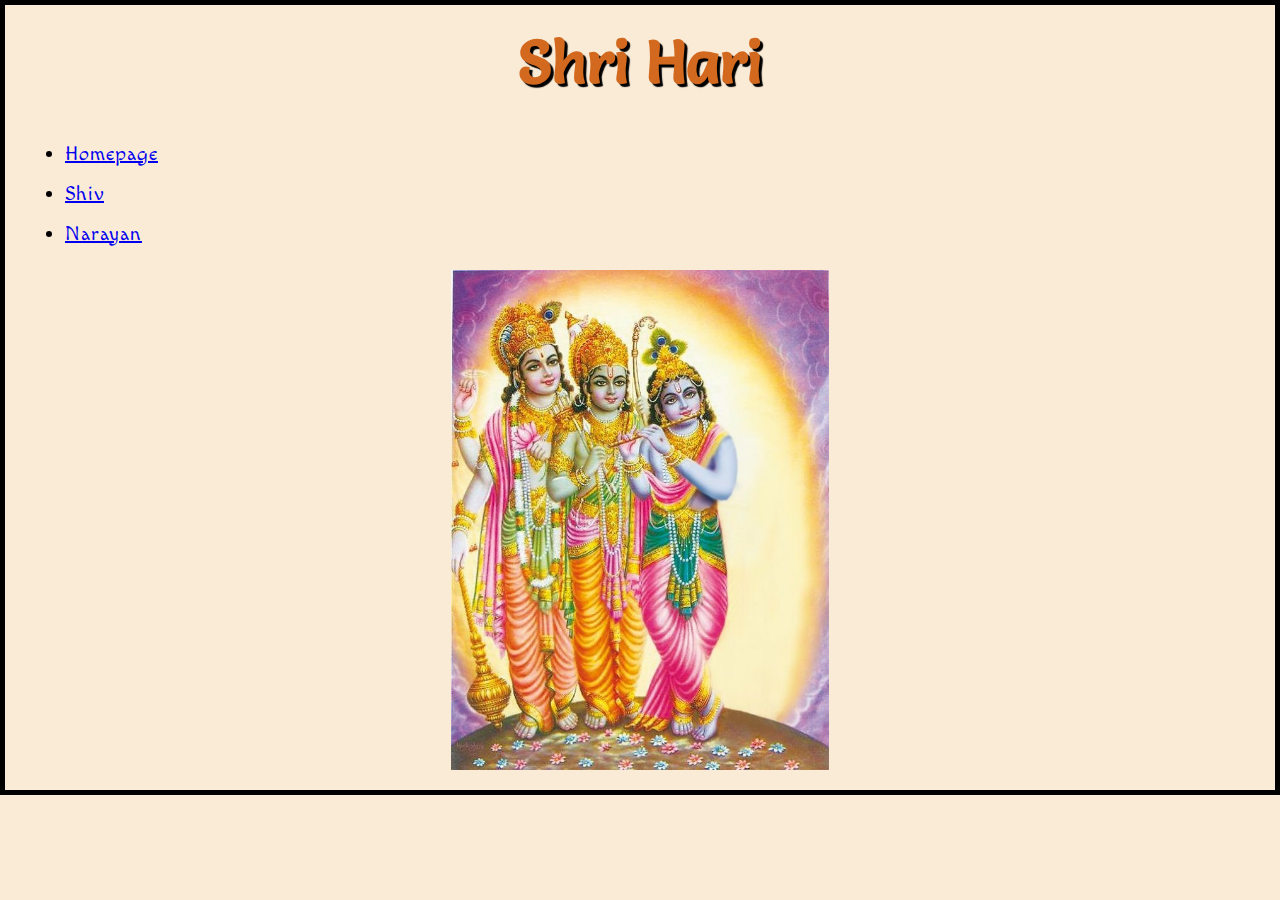
==== narayan.html @ df1daa5d "Added 2 html pages and added HTML layout elements" ====
<!DOCTYPE html>
<html lang="en">
  <head>
    <meta charset="utf-8" />
    <meta name="author" content="Vikir Dyne" />
    <meta
      name="description"
      content="A website dedicated to Shri Har - Narayan"
    />
    <meta name="viewport" content="width=device-width" />
    <link rel="stylesheet" href="styles/style.css" />
    <link rel="icon" href="favicon.jpg" type="image/x-icon" />
    <link
      rel="stylesheet"
      href="https://fonts.googleapis.com/css?family=Macondo"
    />
    <link
      rel="stylesheet"
      href="https://fonts.googleapis.com/css?family=Salsa"
    />
    <title>OM</title>
  </head>
  <body>
    <header>
      <h1>Shri Hari</h1>
    </header>
    <nav>
      <ul>
        <li><a href="./index.html">Homepage</a></li>
        <li><a href="./shiv.html">Shiv</a></li>
        <li><a href="#">Narayan</a></li>
      </ul>
    </nav>
    <main>
      <img
        src="images/vishnu-ram-krishna.jpg"
        alt="Divine image of Shree Vishnu, Shri Ram and Shri Krishna"
      />
    </main>
  </body>
</html>
---- styles/style.css ----
h1 {
  margin: 0;
  padding: 20px 0;
  color: chocolate;
  text-shadow: 3px 3px 1px black;
  font-size: 60px;
  text-align: center;
  font-family: salsa, sans-serif;
}

p,
li {
  font-size: 20px;
  line-height: 2;
  letter-spacing: 1px;
  font-family: Macondo, sans-serif;
}

html {
  background-color: antiquewhite;
}

body {
  margin: 0 auto;
  padding: 0 20px 20px 20px;
  border: 5px solid black;
}

img {
  display: block;
  margin: 0 auto;
  height: 500px;
}

li {
  font-family: Macondo;
}
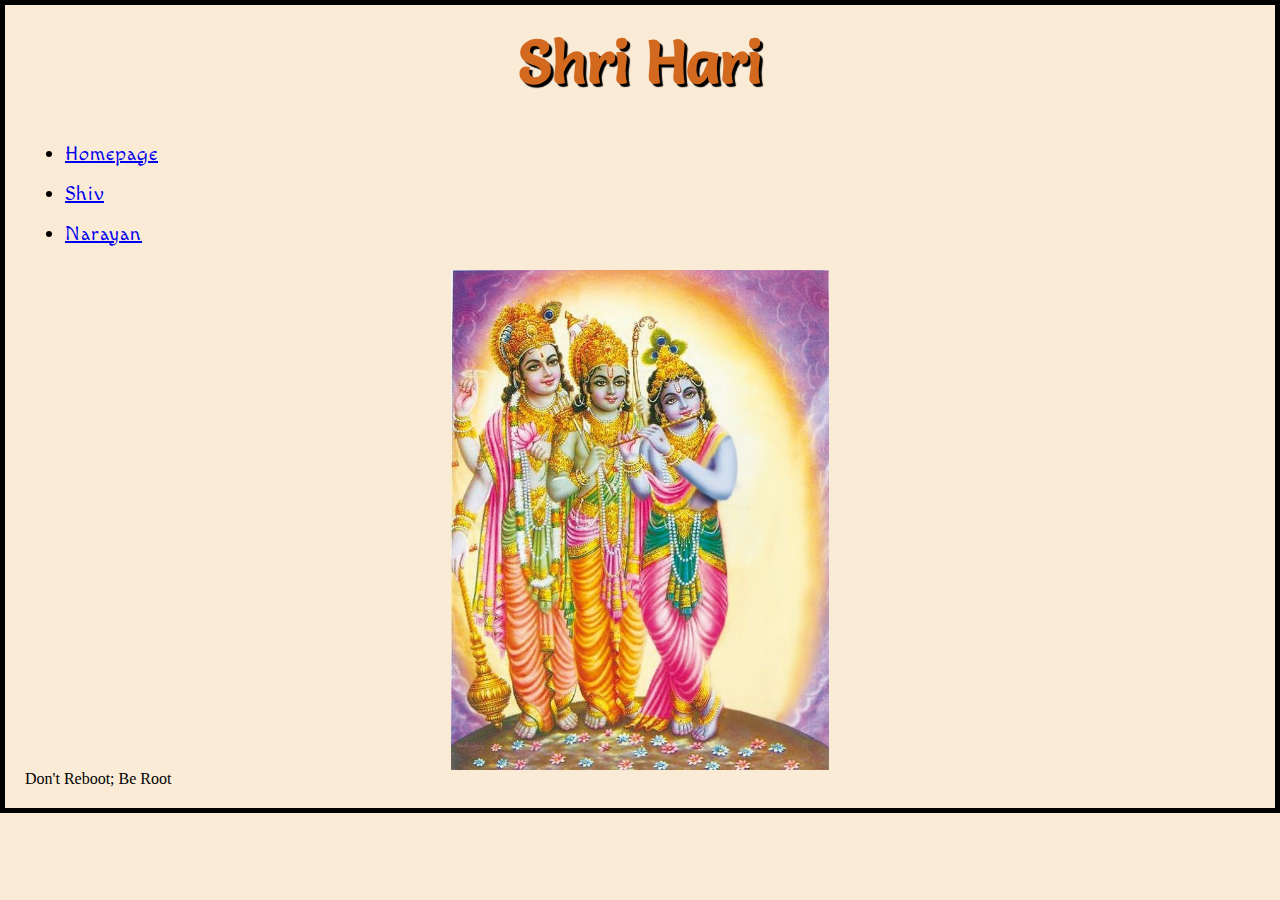
==== commit aaa051f1: "Added footer" ====
--- a/narayan.html
+++ b/narayan.html
@@ -37,5 +37,6 @@
         alt="Divine image of Shree Vishnu, Shri Ram and Shri Krishna"
       />
     </main>
+    <footer>Don't Reboot; Be Root</footer>
   </body>
 </html>
